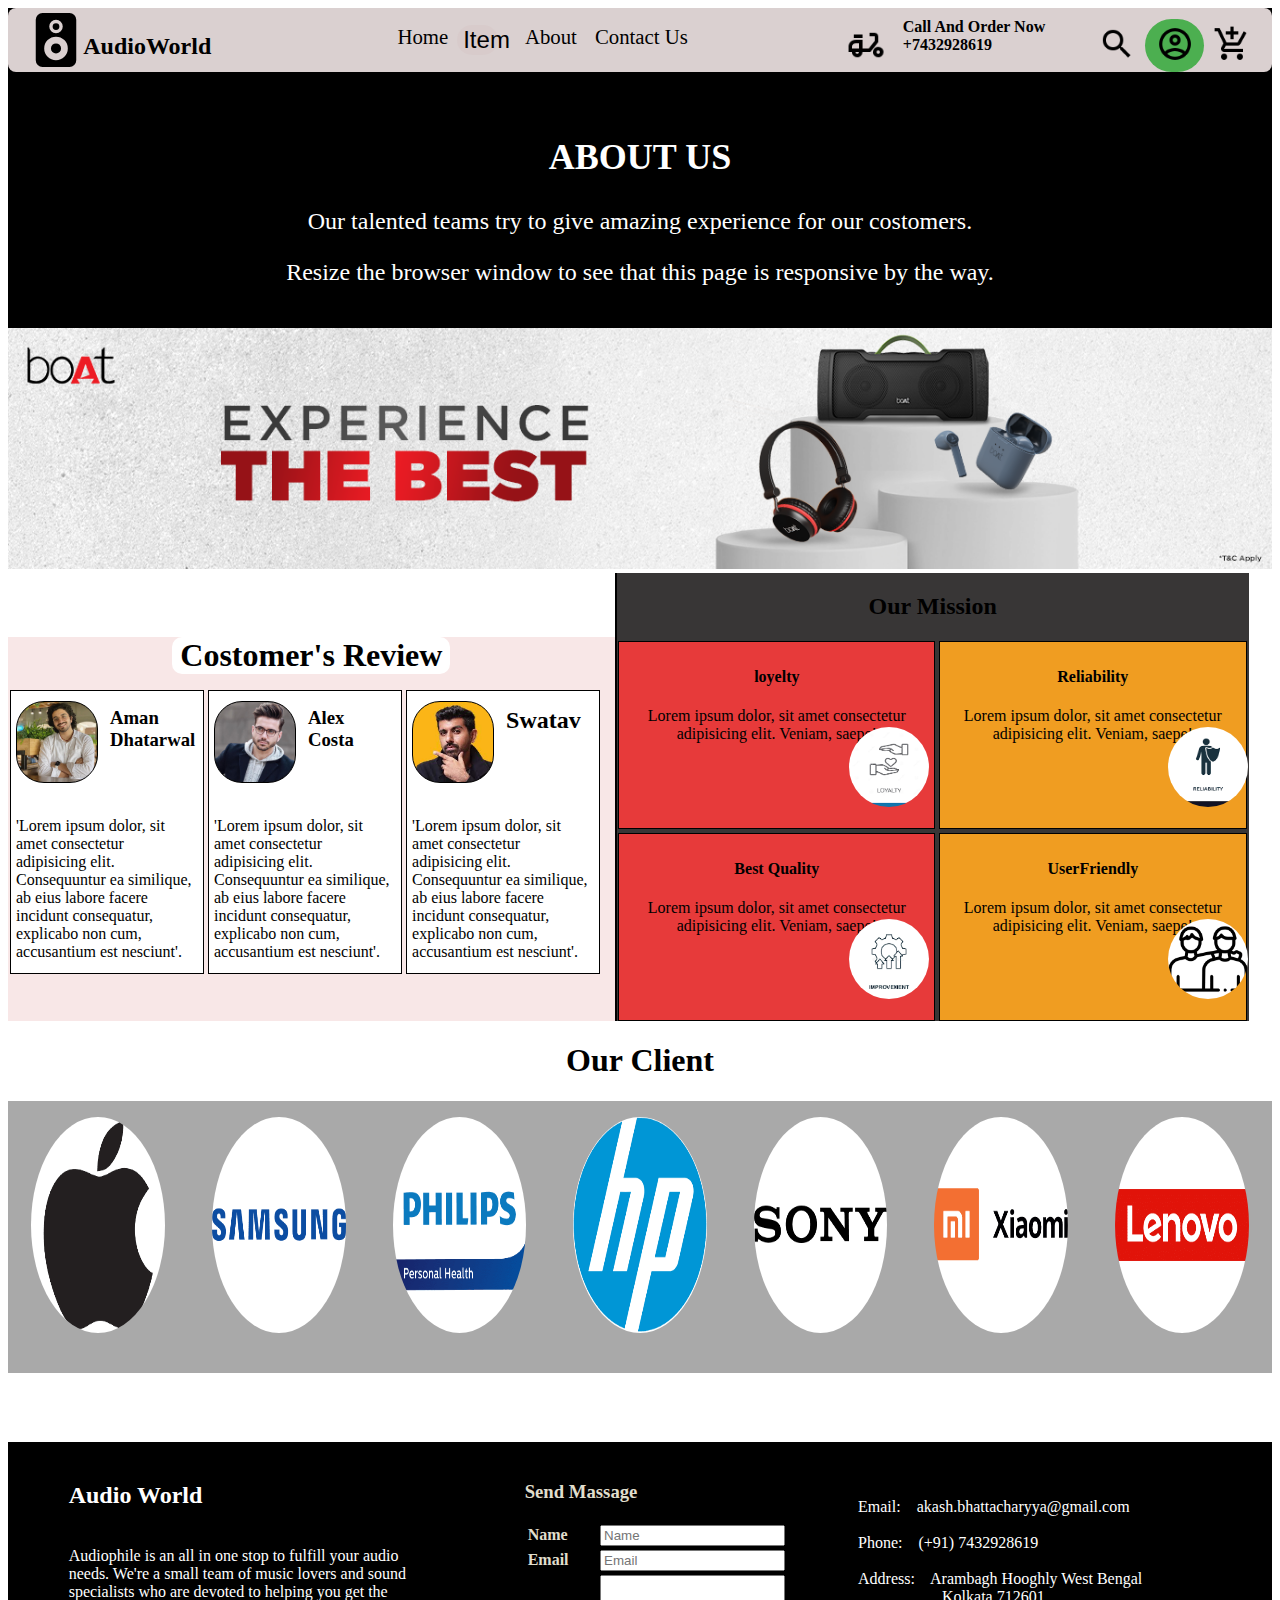
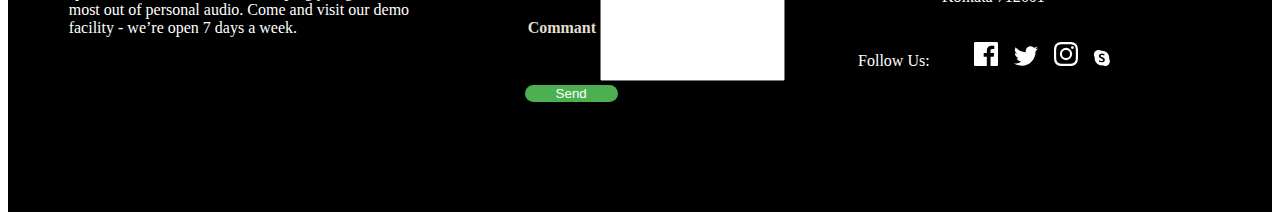
==== aboutus.html @ 90da9d2f "Add files via upload" ====
<!DOCTYPE html>
<html lang="en">

<head>
    <meta charset="UTF-8">
    <meta http-equiv="X-UA-Compatible" content="IE=edge">
    <meta name="viewport" content="width=device-width, initial-scale=1.0">
    <title>Document</title>
    <link rel="stylesheet" href="aboutus.css">
</head>

<body>

    <div class="wholenavarea">
        <div class="navber">
            <div id="nav-left" class="nav-box">
                <img src="image/speakerlogo.svg" alt="">
                <h2>AudioWorld</h2>
            </div>
            <div id="nav-mid" class="nav-box">
                <ul>
                    <li class="item"><a href="index.html">Home</a></li>
                    <!-- <li class="item"><a href="#">Item</a></li> -->
                    <div class="dropdown">
                        <button class="dropbtn-i">Item
                            <!-- <i class="fa fa-caret-down"></i> -->
                        </button>
                        <div class="dropdown-content">
                            <a href="headphone.html">Headphone</a>
                            <a href="speaker.html">Speaker</a>
                            <a href="earphone.html">Earphone</a>
                        </div>
                    </div>
                    <li class="item"><a href="#">About</a></li>
                    <li class="item"><a href="#ContactUs">Contact Us</a></li>

                </ul>
            </div>
            <div class="call">
                <img src="image/delivery.png">
                <div id="text"> <b> Call And Order Now <br> +7432928619 </b></div>
            </div>
            <div id="nav-right" class="nav-box">
                <a href="/"><img src="image/search.png"></a>





                <button onclick="document.getElementById('id01').style.display='block'" style="width:auto;"> <img
                        src="image/account.png"> </button>

                <div id="id01" class="modal">

                    <form class="modal-content animate" action="/action_page.php">
                        <div class="imgcontainer">
                            <span onclick="document.getElementById('id01').style.display='none'" class="close"
                                title="Close Modal">×</span>
                            <img src='image/avater.png' alt="Avatar" class="avatar">
                        </div>

                        <div class="container">
                            <label><b>Username</b></label>
                            <input type="text" placeholder="Enter Username" name="uname" required>

                            <label><b>Password</b></label>
                            <input type="password" placeholder="Enter Password" name="psw" required>

                            <button type="submit">Login</button>
                            <input type="checkbox" checked="checked"> Remember me
                        </div>

                        <div class="container" style="background-color:#f1f1f1">
                            <button type="button" onclick="document.getElementById('id01').style.display='none'"
                                class="cancelbtn">Cancel</button>
                            <span class="psw">Forgot <a href="#">password?</a></span>
                        </div>
                    </form>
                </div>

                <script>
                    var modal = document.getElementById('id01');
                    window.onclick = function (event) {
                        if (event.target == modal) {
                            modal.style.display = "none";
                        }
                    }
                </script>

                <i class="shopping-cart"> <img src="image/cart.png"> </i>


            </div>

        </div>
        <div class="heading">
            <h2>ABOUT US </h2>
            <p>Our talented teams try to give amazing experience for our costomers.</p>
            <p>Resize the browser window to see that this page is responsive by the way.</p>
        </div>
    </div>

    <div class="upper-sec">
        <img src="image/head-secpic.png" alt="">
    </div>

    <div class="upper-sec2">
        <div class="upper-left">
            <div id="section" class="item-rev">
                <h1>Costomer's Review </h1>
                <div class="review-box">
                    <div id="c1" class="r-box">
                        <div class="review-ber">
                            <div class="review-ber-img1">
                                <h3>Aman Dhatarwal</h3>
                            </div>

                        </div>
                        <p>'Lorem ipsum dolor, sit amet consectetur adipisicing elit. Consequuntur ea similique, ab eius
                            labore facere incidunt consequatur, explicabo non cum, accusantium est nesciunt'.</p>
                    </div>


                    <div id="c2" class="r-box">
                        <div class="review-ber">
                            <div class="review-ber-img2">
                                <h3>Alex Costa</h3>
                            </div>

                        </div>
                        <p>'Lorem ipsum dolor, sit amet consectetur adipisicing elit. Consequuntur ea similique, ab eius
                            labore facere incidunt consequatur, explicabo non cum, accusantium est nesciunt'.</p>
                    </div>


                    <div id="c3" class="r-box">
                        <div class="review-ber">
                            <div class="review-ber-img3">
                                <h2>Swatav</h2>
                            </div>

                        </div>
                        <p>'Lorem ipsum dolor, sit amet consectetur adipisicing elit. Consequuntur ea similique, ab eius
                            labore facere incidunt consequatur, explicabo non cum, accusantium est nesciunt'.</p>
                    </div>

                </div>



            </div>
        </div>
        <div class="upper-right">
            <h2>Our Mission</h2>
            <div class="mission-row1">
                <div class="m-r-b1">
                    <h4>loyelty</h4>
                    <p>Lorem ipsum dolor, sit amet consectetur adipisicing elit. Veniam, saepe!</p>
                    <img src="image/loyelty.png" alt="">
                </div>
                <div class="m-r-b2">
                    <h4>Reliability</h4>
                    <p>Lorem ipsum dolor, sit amet consectetur adipisicing elit. Veniam, saepe!</p>
                    <img src="image/reliability.png" alt="">
                </div>
            </div>

            <div class="mission-row2">
                <div class="m-r-b1">
                    <h4>Best Quality</h4>
                    <p>Lorem ipsum dolor, sit amet consectetur adipisicing elit. Veniam, saepe!</p>
                    <img src="image/improvement.png" alt="">
                </div>

                <div class="m-r-b2">
                    <h4>UserFriendly</h4>
                    <p>Lorem ipsum dolor, sit amet consectetur adipisicing elit. Veniam, saepe!</p>
                    <img src="image/userfriendly.png" alt="">
                </div>
            </div>
        </div>

    </div>

    <div class="client-sec">
        <h1>Our Client</h1>
        <div class="client-box">
            <div class="c-box1"> <img src="image/client1.png" alt=""></div>
            <div class="c-box1"> <img src="image/client2.png" alt=""></div>
            <div class="c-box1"> <img src="image/client3.png" alt=""></div>
            <div class="c-box1"><img src="image/client4.png" alt=""></div>
            <div class="c-box1"> <img src="image/client5.png" alt=""></div>
            <div class="c-box1"><img src="image/client6.png" alt=""></div>
            <div class="c-box1"><img src="image/client7.png" alt=""></div>



        </div>
    </div>

    <section id="ContactUs">
        <div class="footer">
            <div class="fo-box1">
                <h2> Audio World</h2><br>
                Audiophile is an all in one stop to fulfill your audio needs. We're a small team of music lovers and
                sound
                specialists who are devoted to helping you get the most out of personal audio. Come and visit our demo
                facility - we’re open 7 days a week.
            </div>

            <div class="fo-box2">
                <div class="comment-sec">
                    <h3> Send Massage</h3>
                    <table>
                        <tr>
                            <td><b>Name</b></td>
                            <td> <input type="text" placeholder="Name" name="Name" id=" Name" required> </td>
                        </tr>
                        <tr>
                            <td><b>Email</b></td>
                            <td> <input type="text" placeholder="Email" name="Name" id="Email" required> </td>
                        </tr>
                        <tr>
                            <td><b>Commant</b></td>
                            <td>
                </div><input type="text" placeholder="" name="Name" id="commant" required style="height:100px"> </td>
                </tr>
                </table>
                <button type="submit" class="send">Send</button>
            </div>
        </div>

        <div class="fo-box3">
            <br><br>
            Email: &nbsp;&nbsp; akash.bhattacharyya@gmail.com<br><br>
            Phone: &nbsp;&nbsp; (+91) 7432928619 <br><br>
            Address: &nbsp;&nbsp; Arambagh Hooghly West
            Bengal<br>&nbsp;&nbsp;&nbsp;&nbsp;&nbsp;&nbsp;&nbsp;&nbsp;&nbsp;&nbsp;&nbsp;&nbsp;&nbsp;&nbsp;&nbsp;&nbsp;&nbsp;&nbsp;&nbsp;&nbsp;&nbsp;Kolkata
            712601<br><br><br> Follow Us: &nbsp;&nbsp;&nbsp;&nbsp;&nbsp;&nbsp;&nbsp;&nbsp;&nbsp;
            <svg width="24" height="24" xmlns="http://www.w3.org/2000/svg">
                <path
                    d="M22.675 0H1.325C.593 0 0 .593 0 1.325v21.351C0 23.407.593 24 1.325 24H12.82v-9.294H9.692v-3.622h3.128V8.413c0-3.1 1.893-4.788 4.659-4.788 1.325 0 2.463.099 2.795.143v3.24l-1.918.001c-1.504 0-1.795.715-1.795 1.763v2.313h3.587l-.467 3.622h-3.12V24h6.116c.73 0 1.323-.593 1.323-1.325V1.325C24 .593 23.407 0 22.675 0z"
                    fill="#FFF" fill-rule="nonzero" />
            </svg> &nbsp;&nbsp;
            <svg width="24" height="20" xmlns="http://www.w3.org/2000/svg">
                <path
                    d="M24 2.557a9.83 9.83 0 01-2.828.775A4.932 4.932 0 0023.337.608a9.864 9.864 0 01-3.127 1.195A4.916 4.916 0 0016.616.248c-3.179 0-5.515 2.966-4.797 6.045A13.978 13.978 0 011.671 1.149a4.93 4.93 0 001.523 6.574 4.903 4.903 0 01-2.229-.616c-.054 2.281 1.581 4.415 3.949 4.89a4.935 4.935 0 01-2.224.084 4.928 4.928 0 004.6 3.419A9.9 9.9 0 010 17.54a13.94 13.94 0 007.548 2.212c9.142 0 14.307-7.721 13.995-14.646A10.025 10.025 0 0024 2.557z"
                    fill="#FFF" fill-rule="nonzero" />
            </svg> &nbsp;&nbsp;
            <svg width="24" height="24" xmlns="http://www.w3.org/2000/svg">
                <path
                    d="M12 2.163c3.204 0 3.584.012 4.85.07 3.252.148 4.771 1.691 4.919 4.919.058 1.265.069 1.645.069 4.849 0 3.205-.012 3.584-.069 4.849-.149 3.225-1.664 4.771-4.919 4.919-1.266.058-1.644.07-4.85.07-3.204 0-3.584-.012-4.849-.07-3.26-.149-4.771-1.699-4.919-4.92-.058-1.265-.07-1.644-.07-4.849 0-3.204.013-3.583.07-4.849.149-3.227 1.664-4.771 4.919-4.919 1.266-.057 1.645-.069 4.849-.069zM12 0C8.741 0 8.333.014 7.053.072 2.695.272.273 2.69.073 7.052.014 8.333 0 8.741 0 12c0 3.259.014 3.668.072 4.948.2 4.358 2.618 6.78 6.98 6.98C8.333 23.986 8.741 24 12 24c3.259 0 3.668-.014 4.948-.072 4.354-.2 6.782-2.618 6.979-6.98.059-1.28.073-1.689.073-4.948 0-3.259-.014-3.667-.072-4.947-.196-4.354-2.617-6.78-6.979-6.98C15.668.014 15.259 0 12 0zm0 5.838a6.162 6.162 0 100 12.324 6.162 6.162 0 000-12.324zM12 16a4 4 0 110-8 4 4 0 010 8zm6.406-11.845a1.44 1.44 0 100 2.881 1.44 1.44 0 000-2.881z"
                    fill="#FFF" fill-rule="nonzero" />
            </svg> &nbsp;&nbsp;
            <svg xmlns="http://www.w3.org/2000/svg" width="16" height="16" fill="currentColor" class="bi bi-skype"
                viewBox="0 0 16 16">
                <path
                    d="M4.671 0c.88 0 1.733.247 2.468.702a7.423 7.423 0 0 1 6.02 2.118 7.372 7.372 0 0 1 2.167 5.215c0 .344-.024.687-.072 1.026a4.662 4.662 0 0 1 .6 2.281 4.645 4.645 0 0 1-1.37 3.294A4.673 4.673 0 0 1 11.18 16c-.84 0-1.658-.226-2.37-.644a7.423 7.423 0 0 1-6.114-2.107A7.374 7.374 0 0 1 .529 8.035c0-.363.026-.724.08-1.081a4.644 4.644 0 0 1 .76-5.59A4.68 4.68 0 0 1 4.67 0zm.447 7.01c.18.309.43.572.729.769a7.07 7.07 0 0 0 1.257.653c.492.205.873.38 1.145.523.229.112.437.264.615.448.135.142.21.331.21.528a.872.872 0 0 1-.335.723c-.291.196-.64.289-.99.264a2.618 2.618 0 0 1-1.048-.206 11.44 11.44 0 0 1-.532-.253 1.284 1.284 0 0 0-.587-.15.717.717 0 0 0-.501.176.63.63 0 0 0-.195.491.796.796 0 0 0 .148.482 1.2 1.2 0 0 0 .456.354 5.113 5.113 0 0 0 2.212.419 4.554 4.554 0 0 0 1.624-.265 2.296 2.296 0 0 0 1.08-.801c.267-.39.402-.855.386-1.327a2.09 2.09 0 0 0-.279-1.101 2.53 2.53 0 0 0-.772-.792A7.198 7.198 0 0 0 8.486 7.3a1.05 1.05 0 0 0-.145-.058 18.182 18.182 0 0 1-1.013-.447 1.827 1.827 0 0 1-.54-.387.727.727 0 0 1-.2-.508.805.805 0 0 1 .385-.723 1.76 1.76 0 0 1 .968-.247c.26-.003.52.03.772.096.274.079.542.177.802.293.105.049.22.075.336.076a.6.6 0 0 0 .453-.19.69.69 0 0 0 .18-.496.717.717 0 0 0-.17-.476 1.374 1.374 0 0 0-.556-.354 3.69 3.69 0 0 0-.708-.183 5.963 5.963 0 0 0-1.022-.078 4.53 4.53 0 0 0-1.536.258 2.71 2.71 0 0 0-1.174.784 1.91 1.91 0 0 0-.45 1.287c-.01.37.076.736.25 1.063z" />
            </svg>
        </div>
        </div>
    </section>


</body>

</html>
---- aboutus.css ----
.wholenavarea{
    width: 100%;
    height: 20rem;
    background-color: black;
}
.heading{
    font-size: 1.5rem;
    color: white;
    text-align: center;
    margin-top: 4rem;
}

.navber{
    display: flex;
    border-radius: 8px;
    height: 4rem;
    background-color: rgb(218, 208, 208);
 
}
.navber ul{
    display: flex;
    list-style: none;
}
.navber li a{
    text-decoration: none;
    font-size: 1.3rem;
     margin: 1rem; 
     padding: 8px;
     
    
}
.dropbtn{
    margin: 1rem 0rem;

}
.dropbtn-i{
    color: black;
    font-size: 1.5rem;
    background-color: rgb(216, 203, 203);
}

#nav-left{
    display: flex;
   padding: 0.3em;
   margin-left: 1rem;
}
#nav-mid{
    margin: auto;
}
#nav-mid a{
    margin: 1px;
    text-decoration: none;
    color: black;
    padding: -2px 4px 0px 2px;
    
}
#nav-mid a:hover{
    color: white;
    background-color: black;
    border-radius: 7px;
}
.call{
    display: flex;
    width: 216px;
    margin-top: 0.6rem;
    margin-right: 3rem;
}
#text b{
    color: black;
}

.call img{
    height: 42px;
    width: 42px;
    margin: auto ;
}
#nav-right{
    margin-top: 0.7rem;
    margin-right: 1rem;
}
#nav-right img{
    padding: 0.3rem;
    height: 38px;
    width: 38px;
}
/* #shopping-cart{
    margin-left: 2px;
    height: 10px;
    width: 10px;
}

#shopping-cart img{
    padding: 0.3rem;
    height: 38px;
    width: 38px;

} */



/* The dropdown container */
.dropdown {
    float: left;
    overflow: hidden;
  }
  
  /* Dropdown button */
  .dropdown .dropbtn {
    text-decoration: none;
    font-size: 1.3rem;
    margin: 1rem;
    padding: 0rem;
    border: none;
    outline: none;
    background-color: inherit;
    margin: 0; /* Important for vertical align on mobile phones */
  }
  
  
  /* Dropdown content (hidden by default) */
  .dropdown-content {
    display: none;
    position: absolute;
    background-color: #f9f9f9;
    min-width: 160px;
    box-shadow: 0px 8px 16px 0px rgba(0,0,0,0.2);
    z-index: 1;
  }
  
  /* Links inside the dropdown */
  .dropdown-content a {
    float: none;
    color: black;
    padding: 12px 16px;
    text-decoration: none;
    display: block;
    text-align: left;
  }
   /* Show the dropdown menu on hover */
   .dropdown:hover .dropdown-content {
    display: block;
  }

  /********** LOGIN dIALOG BOX **********/

/*assign full width inputs*/
.container input[type=text],
input[type=password] {
    width: 100%;
    padding: 12px 20px;
    margin: 8px 0;
    display: inline-block;
    border: 1px solid #ccc;
    box-sizing: border-box;
}

/*set a style for the buttons*/
button {
    background-color: #4CAF50;
    color: white;
     /* padding: 14px 20px;   */
     /* margin: 8px 0; */
    border: none;
    border-radius: 30px;
    cursor: pointer;
    width: 70%;
}

.btn button{
    padding: 10px 14px;
}

/* set a hover effect for the button*/
button:hover {
    opacity: 0.8;
}

/*set extra style for the cancel button*/
.cancelbtn {
    width: auto;
    padding: 10px 18px;
    background-color: #f44336;
}

/*centre the display image inside the container*/
.imgcontainer {
    text-align: center;
    margin: 24px 0 12px 0;
    position: relative;
}

/*set image properties*/
img.avatar {
    width: 60%;
    border-radius: 35%;
}

/*set padding to the container*/
.container {
    padding: 16px;
}

/*set the forgot password text*/
span.psw {
    float: right;
    padding-top: 16px;
}

/*set the Modal background*/
.modal {
    display: none;
    position: fixed;
    z-index: 1;
    left: 0;
    top: 0;
    width: 100%;
    height: 100%;
    overflow: auto;
    background-color: rgb(0, 0, 0);
    background-color: rgba(0, 0, 0, 0.4);
    padding-top: 60px;
}

/*style the model content box*/
.modal-content {
    background-color: #fefefe;
    margin: 5% auto 15% auto;
    border: 1px solid #888;
    width: 80%;
}

/*style the close button*/
.close {
    position: absolute;
    right: 25px;
    top: 0;
    color: #000;
    font-size: 35px;
    font-weight: bold;
}

.close:hover,
.close:focus {
    color: red;
    cursor: pointer;
}

/* add zoom animation*/
.animate {
    -webkit-animation: animatezoom 0.6s;
    animation: animatezoom 0.6s
}

@-webkit-keyframes animatezoom {
    from {
        -webkit-transform: scale(0)
    }
    to {
        -webkit-transform: scale(1)
    }
}

@keyframes animatezoom {
    from {
        transform: scale(0)
    }
    to {
        transform: scale(1)
    }
}

@media screen and (max-width: 300px) {
    span.psw {
        display: block;
        float: none;
    }
    .cancelbtn {
        width: 100%;
    }
}

.upper-sec img{
    width: 100%;

}



.upper-sec2{
    display: flex;
    height: 28rem;
    text-align: center;
}

.upper-left{
    width: 48%;
    height: 25rem;
}


#section{
    /* grid-area: section; */
    margin-top: 4rem;
    height: 24rem;
    text-align: center;
    background-color: rgb(248, 231, 231);
    
}
.review-box{
    margin-top: 0rem;
}
.review-ber{
    height: 100px;
    width: 100%;
}
.review-ber-img1{
    height: 80px;
    width: 80px;
    border: 1px solid black;
    background: url('image/aman.jpg') no-repeat center center/cover;
    border-radius: 28px;
    
}
.review-ber-img2{
    height: 80px;
    width: 80px;
    border: 1px solid black;
    background: url('image/Alex-Costa.jpg') no-repeat center center/cover;
    border-radius: 28px;
}
.review-ber-img3{
    height: 80px;
    width: 80px;
    border: 1px solid black;
    background: url('image/swatab.jpg') no-repeat center center/cover;
    border-radius: 28px;
}
.review-ber-img1 h3{
    margin-left: 93px;
    margin-top: 5px;
}
.review-ber-img2 h3{
    margin-left: 93px;
    margin-top: 5px;
}
.review-ber-img3 h2{
    margin-left: 93px;
    margin-top: 5px;
}
 #section h1{
    color: black;
    border-radius: 10px;
    margin: 11px auto;
    text-align: center;
    width: 278px;
    background-color: white;
    
 }  

#section .r-box{
height: 262px;
margin: 5px 2px;
padding: 10px 5px;
border: 1px solid black;
background-color: white;
text-align: left;


}

#c1{
float: left;
width: 30%;

}
#c2{
    float: left;
width: 30%;
}
#c3{
    float: left;
width: 30%;
}



.upper-right{
    width: 50%;
    height: 28rem;
    border-left: 2px solid black;
    background-color: rgb(56, 54, 54);
}
.mission-row1{
    display: flex;
    height: 12rem;
    width: 100%;
    
}
.mission-row2{
    display: flex;
    height: 12rem;
    width: 100%;
}
.m-r-b1{
    padding: 0.3rem;
    margin: 0.1rem;
    height: 11rem;
    width: 50%;
    border: 1px solid black;
    background-color: rgb(231, 58, 58);
}
.m-r-b1 img{
    height: 5rem;
    width: 5rem;
    border-radius: 50%;
    margin-left: 14rem;
    margin-top: -2rem;
    
}
.m-r-b2{
    padding: 0.3rem;
    margin: 0.1rem;
    height: 11rem;
    width: 47%;
    border: 1px solid black;
    background-color: rgb(240, 157, 33);
}
.m-r-b2 img{
    height: 5rem;
    width: 5rem;
    border-radius: 50%;
    margin-left: 14rem;
    margin-top: -2rem;
    
}






.client-sec{
    width: 100%;
    height: 25rem;
    text-align: center;
    
}
.client-box{
    display: flex;
    background-color: darkgrey;
}
.c-box1{
    height: 15rem;
    width: 15rem;
    margin: 1rem;
    
}
.c-box1 img{
  height: 90%;
  width: 90%;
  border-radius: 50%;
}



.footer{
    display: flex;
    background-color: black;
    color: white;
    justify-content: space-evenly;
     height: 370px;
 
}


.fo-box1{
    
    margin: 14px 6px;
        padding: 6px 6px;
        height: 220px;
        width: 27%;
}
.fo-box2{
   
    margin: 14px 6px;
        padding: 6px 6px;
        height: 257px;
        width: 23%;
}
.comment-sec{
    height: 100px;
    width: 133px;
    padding-left: 42px;
    /* margin: auto;  */
     /* padding-left: 460px;
    padding-top: 19px;
     */
}
.comment-sec h3,b{
    color: #e0decd;
}

.fo-box3{
    
    margin: 14px 6px;
        padding: 6px 18px;
        height: 280px;
        width: 27%;
        
}

#ContactUs{
    background-color: black;
}
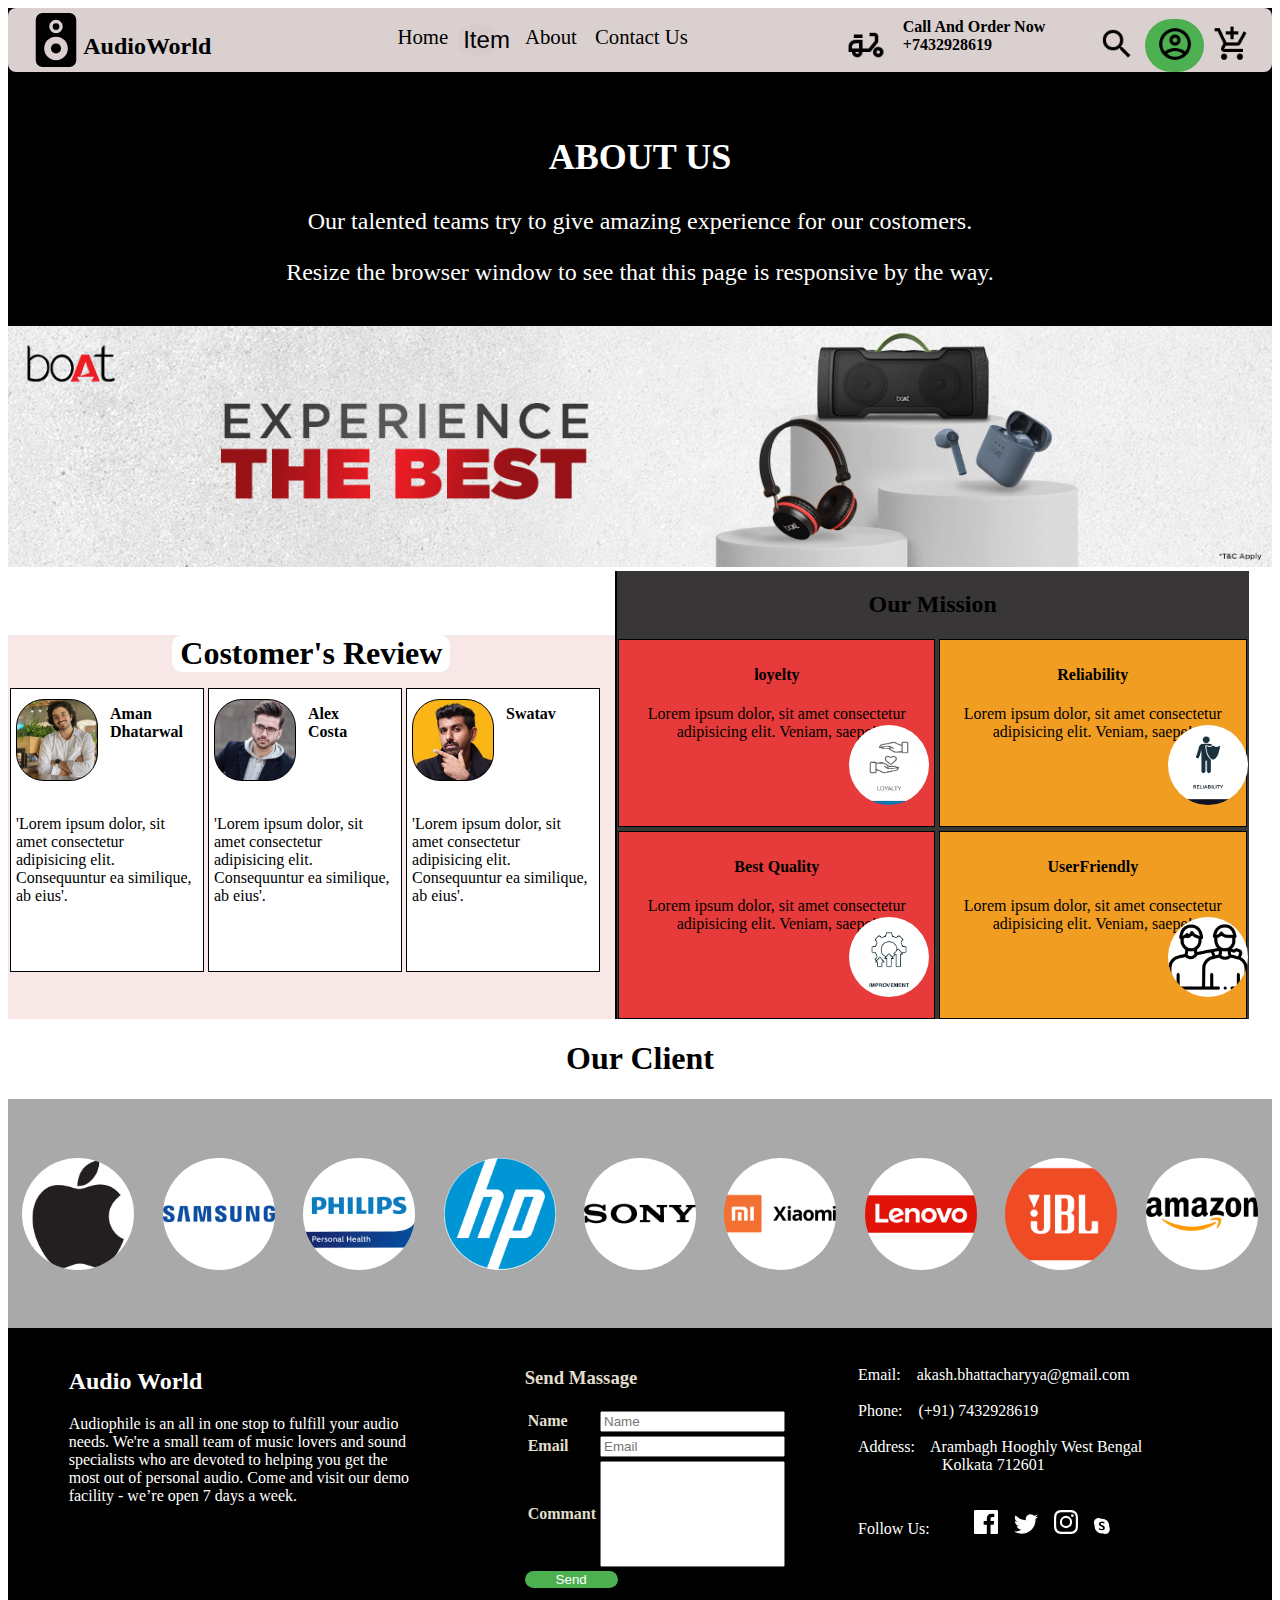
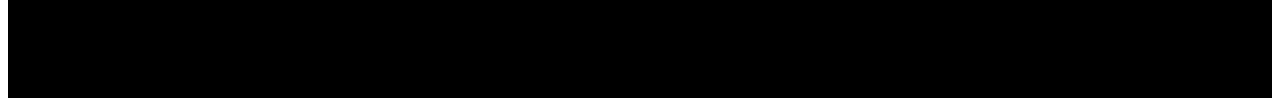
==== commit 3fb3a707: "Add files via upload" ====
--- a/aboutus.html
+++ b/aboutus.html
@@ -112,36 +112,33 @@
                     <div id="c1" class="r-box">
                         <div class="review-ber">
                             <div class="review-ber-img1">
-                                <h3>Aman Dhatarwal</h3>
+                                <h4>Aman Dhatarwal</h4>
                             </div>
 
                         </div>
-                        <p>'Lorem ipsum dolor, sit amet consectetur adipisicing elit. Consequuntur ea similique, ab eius
-                            labore facere incidunt consequatur, explicabo non cum, accusantium est nesciunt'.</p>
+                        <p>'Lorem ipsum dolor, sit amet consectetur adipisicing elit. Consequuntur ea similique, ab eius'.</p>
                     </div>
 
 
                     <div id="c2" class="r-box">
                         <div class="review-ber">
                             <div class="review-ber-img2">
-                                <h3>Alex Costa</h3>
+                                <h4>Alex Costa</h4>
                             </div>
 
                         </div>
-                        <p>'Lorem ipsum dolor, sit amet consectetur adipisicing elit. Consequuntur ea similique, ab eius
-                            labore facere incidunt consequatur, explicabo non cum, accusantium est nesciunt'.</p>
+                        <p>'Lorem ipsum dolor, sit amet consectetur adipisicing elit. Consequuntur ea similique, ab eius'.</p>
                     </div>
 
 
                     <div id="c3" class="r-box">
                         <div class="review-ber">
                             <div class="review-ber-img3">
-                                <h2>Swatav</h2>
+                                <h4>Swatav</h4>
                             </div>
 
                         </div>
-                        <p>'Lorem ipsum dolor, sit amet consectetur adipisicing elit. Consequuntur ea similique, ab eius
-                            labore facere incidunt consequatur, explicabo non cum, accusantium est nesciunt'.</p>
+                        <p>'Lorem ipsum dolor, sit amet consectetur adipisicing elit. Consequuntur ea similique, ab eius'.</p>
                     </div>
 
                 </div>
@@ -192,6 +189,8 @@
             <div class="c-box1"> <img src="image/client5.png" alt=""></div>
             <div class="c-box1"><img src="image/client6.png" alt=""></div>
             <div class="c-box1"><img src="image/client7.png" alt=""></div>
+            <div class="c-box1"><img src="image/client8.png" alt=""></div>
+            <div class="c-box1"><img src="image/client9.png" alt=""></div>
 
 
 
@@ -201,13 +200,12 @@
     <section id="ContactUs">
         <div class="footer">
             <div class="fo-box1">
-                <h2> Audio World</h2><br>
-                Audiophile is an all in one stop to fulfill your audio needs. We're a small team of music lovers and
-                sound
+                <h2> Audio World</h2>
+                Audiophile is an all in one stop to fulfill your audio needs. We're a small team of music lovers and sound
                 specialists who are devoted to helping you get the most out of personal audio. Come and visit our demo
                 facility - we’re open 7 days a week.
             </div>
-
+    
             <div class="fo-box2">
                 <div class="comment-sec">
                     <h3> Send Massage</h3>
@@ -229,9 +227,9 @@
                 <button type="submit" class="send">Send</button>
             </div>
         </div>
-
+    
         <div class="fo-box3">
-            <br><br>
+            <br>
             Email: &nbsp;&nbsp; akash.bhattacharyya@gmail.com<br><br>
             Phone: &nbsp;&nbsp; (+91) 7432928619 <br><br>
             Address: &nbsp;&nbsp; Arambagh Hooghly West
--- a/aboutus.css
+++ b/aboutus.css
@@ -1,13 +1,15 @@
 .wholenavarea{
     width: 100%;
-    height: 20rem;
+    height: 80%;
     background-color: black;
 }
+
 .heading{
     font-size: 1.5rem;
     color: white;
     text-align: center;
     margin-top: 4rem;
+    padding-bottom: 1rem;
 }
 
 .navber{
@@ -279,11 +281,27 @@
     }
 }
 
+@media screen and (max-width: 400px){
+    
+    .heading{
+        padding-bottom: 1rem;
+        font-size: 0.7rem;
+        color: white;
+        text-align: center;
+        
+    }
+
+
+
+}
+
+
+
 .upper-sec img{
     width: 100%;
 
-}
-
+
+}
 
 
 .upper-sec2{
@@ -335,15 +353,15 @@
     background: url('image/swatab.jpg') no-repeat center center/cover;
     border-radius: 28px;
 }
-.review-ber-img1 h3{
+.review-ber-img1 h4{
     margin-left: 93px;
     margin-top: 5px;
 }
-.review-ber-img2 h3{
+.review-ber-img2 h4{
     margin-left: 93px;
     margin-top: 5px;
 }
-.review-ber-img3 h2{
+.review-ber-img3 h4{
     margin-left: 93px;
     margin-top: 5px;
 }
@@ -434,34 +452,230 @@
     
 }
 
-
+@media screen and (max-width: 400px){
+
+    .upper-sec2{
+        display: flex;
+        flex-direction: column;
+        height: 60rem;
+        width: 100%;
+        text-align: center;
+        margin-top: -10rem;
+    }
+    
+    .upper-left{
+        margin: auto;
+        width: 100%;
+        height: 30%;
+       
+    }
+    
+    
+    #section{
+        /* grid-area: section; */
+        
+        margin-top: 4rem;
+        height: 59%;
+        width: 100%;
+        text-align: center;
+        background-color: rgb(248, 231, 231);
+        
+    }
+    .review-box{
+        display: flex;
+        margin-top: 0rem;
+    }
+    .review-ber{
+        
+        height: 100px;
+        width: 100%;
+    }
+    .review-ber-img1{
+        height: 80px;
+        width: 80px;
+        border: 1px solid black;
+        background: url('image/aman.jpg') no-repeat center center/cover;
+        border-radius: 28px;
+        
+    }
+    .review-ber-img2{
+        height: 80px;
+        width: 80px;
+        border: 1px solid black;
+        background: url('image/Alex-Costa.jpg') no-repeat center center/cover;
+        border-radius: 28px;
+    }
+    .review-ber-img3{
+        height: 80px;
+        width: 80px;
+        border: 1px solid black;
+        background: url('image/swatab.jpg') no-repeat center center/cover;
+        border-radius: 28px;
+    }
+    .review-ber-img1 h4{
+        margin-left: 0rem;
+        margin-top: 5rem;
+        text-align: left;
+    }
+    .review-ber-img2 h4{
+        margin-left: 0rem;
+        margin-top: 5rem;
+        text-align: left;
+    }
+    .review-ber-img3 h4{
+        margin-left: 0rem;
+        margin-top: 5rem;
+        text-align: left;
+    }
+     #section h1{
+        color: black;
+        border-radius: 10px;
+        margin: 11px auto;
+        text-align: center;
+        width: 278px;
+        background-color: white;
+        
+     }  
+    
+    #section .r-box{
+    height: 262px;
+    margin: 5px 2px;
+    padding: 10px 5px;
+    border: 1px solid black;
+    background-color: white;
+    text-align: left;
+    
+    
+    }
+    
+    #c1{
+    float: left;
+    width: 30%;
+    
+    }
+    #c2{
+        float: left;
+    width: 30%;
+    }
+    #c3{
+        float: left;
+    width: 30%;
+    }
+    
+    
+    
+    .upper-right{
+        width: 95%;
+        height: 28rem;
+        border-left: 2px solid black;
+        background-color: rgb(56, 54, 54);
+    }
+    .mission-row1{
+        display: flex;
+        height: 12rem;
+        width: 100%;
+        
+    }
+    .mission-row2{
+        display: flex;
+        height: 12rem;
+        width: 100%;
+    }
+    .m-r-b1{
+        padding: 0.3rem;
+        margin: 0.1rem;
+        height: 11rem;
+        width: 50%;
+        border: 1px solid black;
+        background-color: rgb(231, 58, 58);
+    }
+    .m-r-b1 img{
+        height: 4rem;
+        width: 4rem;
+        border-radius: 50%;
+        margin-left: 6rem;
+        margin-top: -2rem;
+        
+    }
+    .m-r-b2{
+        padding: 0.3rem;
+        margin: 0.1rem;
+        height: 11rem;
+        width: 47%;
+        border: 1px solid black;
+        background-color: rgb(240, 157, 33);
+    }
+    .m-r-b2 img{
+        height: 4rem;
+        width: 4rem;
+        border-radius: 50%;
+        margin-left: 6rem;
+        margin-top: -2rem;
+        
+    }
+
+
+
+}
 
 
 
 
 .client-sec{
     width: 100%;
-    height: 25rem;
+    height: 18rem;
     text-align: center;
     
 }
 .client-box{
-    display: flex;
+    width: 100%;
+    height: 80%;
+    display: grid;
+    grid-template-columns: repeat(9, auto);
     background-color: darkgrey;
+    
+    
 }
 .c-box1{
-    height: 15rem;
-    width: 15rem;
-    margin: 1rem;
+    height: 7rem;
+    width: 7rem;
+    margin: auto;
     
 }
 .c-box1 img{
-  height: 90%;
-  width: 90%;
+  height: 100%;
+  width: 100%;
   border-radius: 50%;
 }
 
-
+@media screen and (max-width: 400px){
+    .client-sec{
+        width: 100%;
+        height: 28rem;
+        text-align: center;
+        
+    }
+    .client-box{
+        width: 100%;
+        height: 85%;
+        display: grid;
+        grid-template-columns: repeat(3, auto);
+        background-color: darkgrey;
+        
+    }
+    .c-box1{
+        height: 6rem;
+        width: 6rem;
+        margin: auto;
+        
+    }
+    .c-box1 img{
+      height: 100%;
+      width: 100%;
+      border-radius: 50%;
+    }
+
+}
 
 .footer{
     display: flex;
@@ -499,6 +713,11 @@
 .comment-sec h3,b{
     color: #e0decd;
 }
+@media screen and (max-width: 400px){
+
+
+}
+
 
 .fo-box3{
     
@@ -512,3 +731,62 @@
 #ContactUs{
     background-color: black;
 }
+
+
+
+@media screen and (max-width: 400px){
+
+    .footer{
+        display: flex;
+        flex-direction: column;
+        background-color: black;
+        color: white;
+        justify-content: space-evenly;
+         height: 100%;
+         width: 100%;
+     
+    }
+    
+    
+    .fo-box1{
+            text-align: center;
+            margin: auto;
+            padding: 6px 6px;
+            height: 220px;
+            width: 88%;
+          
+    }
+    .fo-box2{
+            text-align: center;
+            margin: auto;
+            height: 257px;
+            width: 80%;
+            padding-right: 4rem;
+            margin-top: -2rem;
+    }
+    
+    
+    .comment-sec{
+        height: 100px;
+        width: 133px;
+        padding-left: 42px;
+        /* margin: auto;  */
+         /* padding-left: 460px;
+        padding-top: 19px;
+         */
+    }
+    .comment-sec h3,b{
+        color: #e0decd;
+    }
+    .fo-box3{
+        
+            margin: auto;
+            padding: 6px 18px;
+            height: 280px;
+            width: 90%;
+            text-align: center;
+            
+    }
+    
+}
+
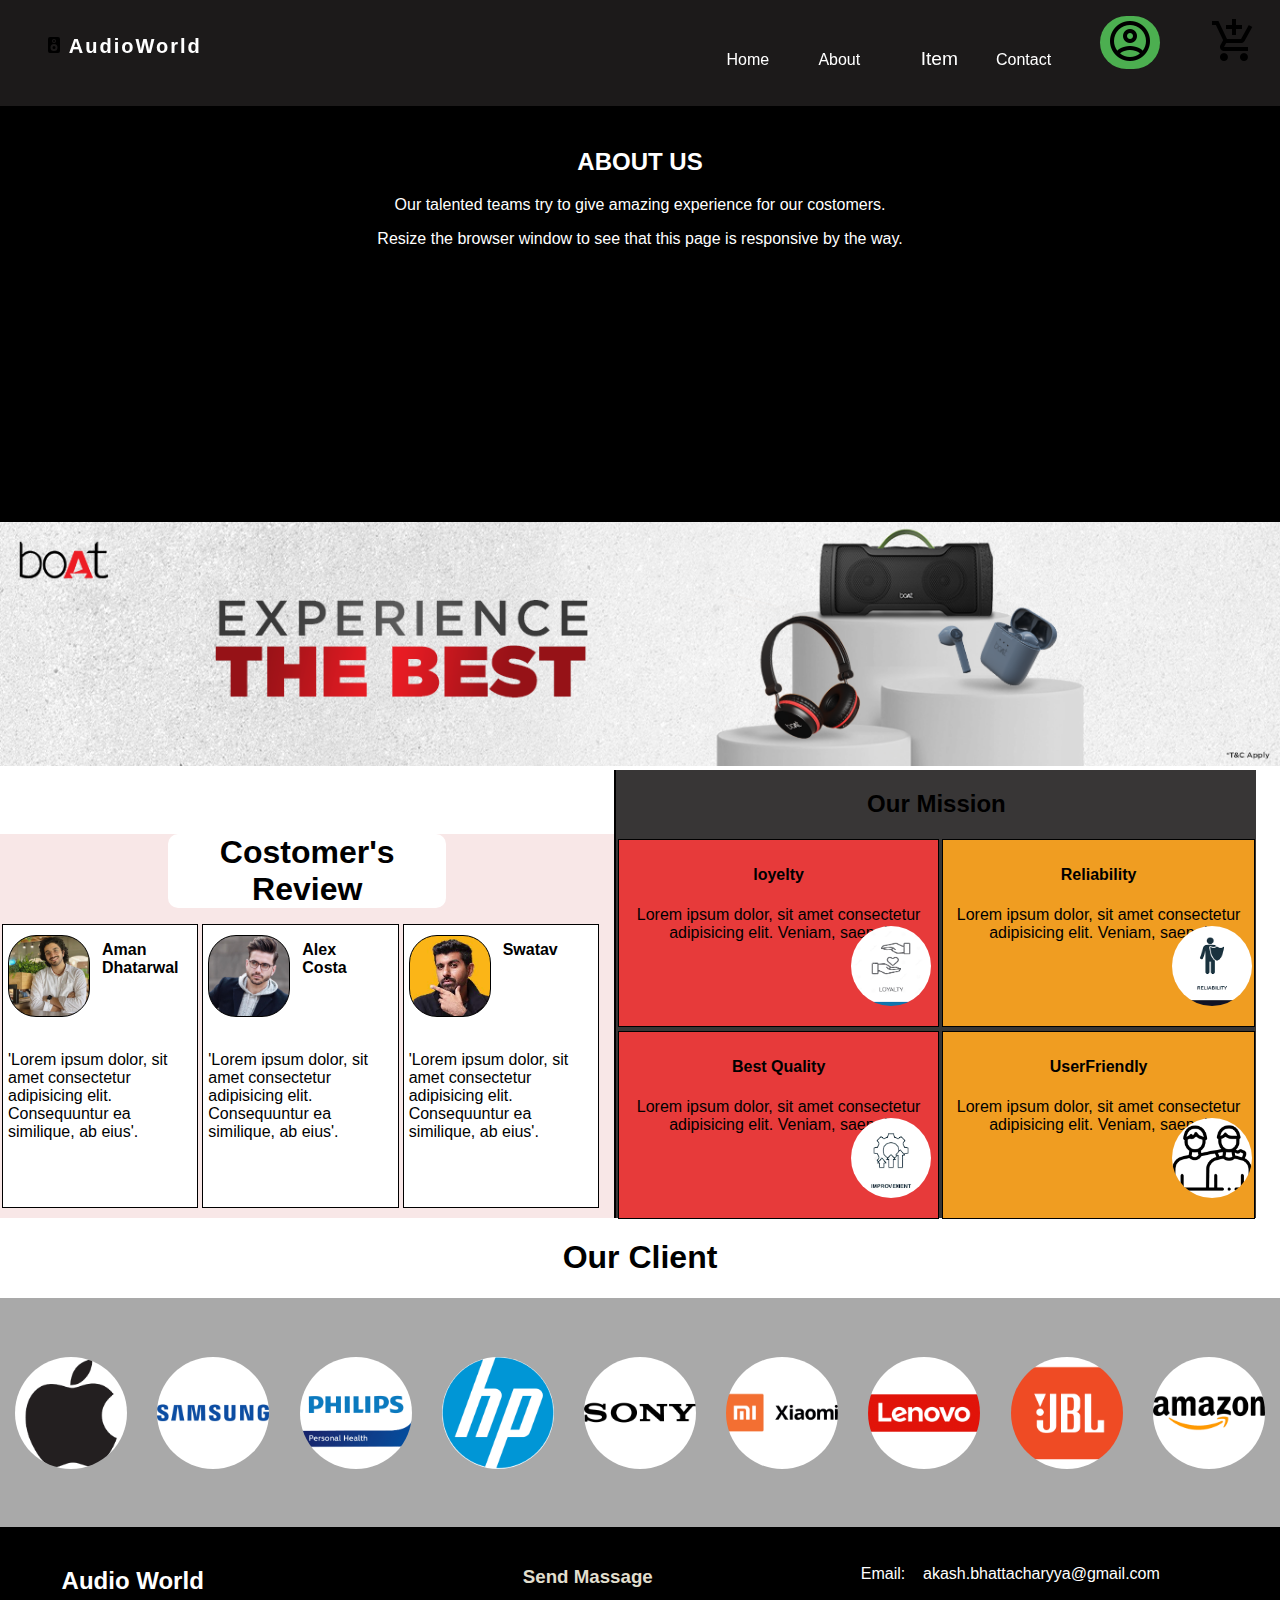
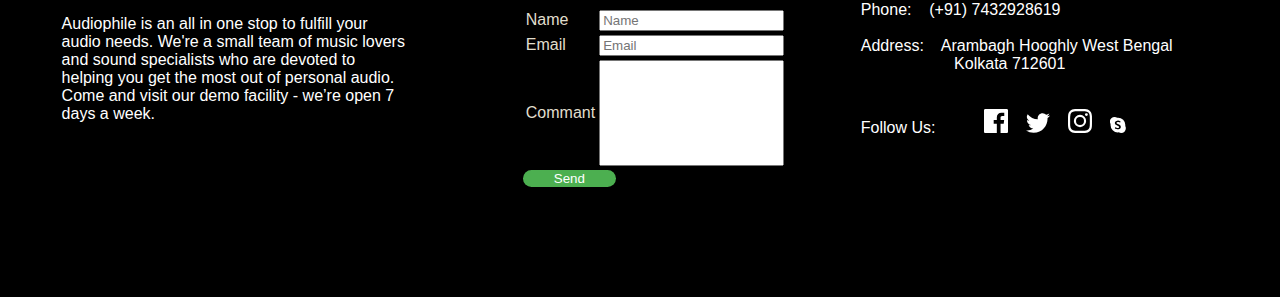
==== commit 1afafd97: "Add files via upload" ====
--- a/aboutus.html
+++ b/aboutus.html
@@ -7,97 +7,120 @@
     <meta name="viewport" content="width=device-width, initial-scale=1.0">
     <title>Document</title>
     <link rel="stylesheet" href="aboutus.css">
+    <link rel="stylesheet" href="https://maxcdn.bootstrapcdn.com/font-awesome/4.7.0/css/font-awesome.min.css">
+      <script src="https://code.jquery.com/jquery-3.3.1.js"></script>
 </head>
 
 <body>
 
     <div class="wholenavarea">
-        <div class="navber">
-            <div id="nav-left" class="nav-box">
-                <img src="image/speakerlogo.svg" alt="">
-                <h2>AudioWorld</h2>
-            </div>
-            <div id="nav-mid" class="nav-box">
-                <ul>
-                    <li class="item"><a href="index.html">Home</a></li>
-                    <!-- <li class="item"><a href="#">Item</a></li> -->
-                    <div class="dropdown">
-                        <button class="dropbtn-i">Item
-                            <!-- <i class="fa fa-caret-down"></i> -->
-                        </button>
-                        <div class="dropdown-content">
-                            <a href="headphone.html">Headphone</a>
-                            <a href="speaker.html">Speaker</a>
-                            <a href="earphone.html">Earphone</a>
-                        </div>
-                    </div>
-                    <li class="item"><a href="#">About</a></li>
-                    <li class="item"><a href="#ContactUs">Contact Us</a></li>
-
-                </ul>
-            </div>
-            <div class="call">
-                <img src="image/delivery.png">
-                <div id="text"> <b> Call And Order Now <br> +7432928619 </b></div>
-            </div>
-            <div id="nav-right" class="nav-box">
-                <a href="/"><img src="image/search.png"></a>
-
-
-
-
-
-                <button onclick="document.getElementById('id01').style.display='block'" style="width:auto;"> <img
-                        src="image/account.png"> </button>
-
-                <div id="id01" class="modal">
-
-                    <form class="modal-content animate" action="/action_page.php">
-                        <div class="imgcontainer">
-                            <span onclick="document.getElementById('id01').style.display='none'" class="close"
-                                title="Close Modal">×</span>
-                            <img src='image/avater.png' alt="Avatar" class="avatar">
-                        </div>
-
-                        <div class="container">
-                            <label><b>Username</b></label>
-                            <input type="text" placeholder="Enter Username" name="uname" required>
-
-                            <label><b>Password</b></label>
-                            <input type="password" placeholder="Enter Password" name="psw" required>
-
-                            <button type="submit">Login</button>
-                            <input type="checkbox" checked="checked"> Remember me
-                        </div>
-
-                        <div class="container" style="background-color:#f1f1f1">
-                            <button type="button" onclick="document.getElementById('id01').style.display='none'"
-                                class="cancelbtn">Cancel</button>
-                            <span class="psw">Forgot <a href="#">password?</a></span>
-                        </div>
-                    </form>
-                </div>
-
-                <script>
-                    var modal = document.getElementById('id01');
-                    window.onclick = function (event) {
-                        if (event.target == modal) {
-                            modal.style.display = "none";
-                        }
-                    }
-                </script>
-
-                <i class="shopping-cart"> <img src="image/cart.png"> </i>
-
-
-            </div>
-
-        </div>
-        <div class="heading">
-            <h2>ABOUT US </h2>
-            <p>Our talented teams try to give amazing experience for our costomers.</p>
-            <p>Resize the browser window to see that this page is responsive by the way.</p>
-        </div>
+        <div class="wrapper">
+            <header>
+        
+                <nav>
+        
+                      <div class="menu-icon">
+                            <i class="fa fa-bars fa-2x"></i>
+                      </div>
+        
+                      <div class="logo">
+                            <img src="image/speakerlogo.svg" alt="">
+                            AudioWorld
+                      </div>
+        
+                      <div class="menu">
+                            <ul>
+                                  <li><a href="index.html">Home</a></li>
+                                  <li><a href="aboutus.html">About</a></li>
+                                  <li><div class="dropdown">
+                                        <button class="dropbtn-i">Item
+                                            <!-- <i class="fa fa-caret-down"></i> -->
+                                        </button>
+                                        <div class="dropdown-content">
+                                            <a href="headphone.html">Headphone</a>
+                                            <a href="speaker.html">Speaker</a>
+                                            <a href="earphone.html">Earphone</a>
+                                        </div>
+                                    </div></li>
+                                  <li><a href="#Contact">Contact</a></li>
+                                  <li> <button onclick="document.getElementById('id01').style.display='block'" style="width:auto;"> <img src="image/account.png"> </button>
+                
+                                        <div id="id01" class="modal">
+                                  
+                                              <form class="modal-content animate" action="/action_page.php">
+                                                    <div class="imgcontainer">
+                                                          <span onclick="document.getElementById('id01').style.display='none'" class="close" title="Close Modal">×</span>
+                                                          <img src='image/avater.png'
+                                   alt="Avatar" class="avatar">
+                                                    </div>
+                                  
+                                                    <div class="container">
+                                                          <label><b>Username</b></label>
+                                                          <input type="text" placeholder="Enter Username" name="uname" required>
+                                  
+                                                          <label><b>Password</b></label>
+                                                          <input type="password" placeholder="Enter Password" name="psw" required>
+                                  
+                                                          <button type="submit">Login</button>
+                                                          <input type="checkbox" checked="checked"> Remember me
+                                                    </div>
+                                  
+                                                    <div class="container" style="background-color:#f1f1f1">
+                                                          <button type="button" onclick="document.getElementById('id01').style.display='none'" class="cancelbtn">Cancel</button>
+                                                          <span class="psw">Forgot <a href="#">password?</a></span>
+                                                    </div>
+                                              </form>
+                                        </div>
+                                  
+                                        <script>
+                                              var modal = document.getElementById('id01');
+                                              window.onclick = function(event) {
+                                                    if (event.target == modal) {
+                                                          modal.style.display = "none";
+                                                    }
+                                              }
+                                        </script> </li>
+        
+                                        <li><a href="/"><img src="image/cart.png"></a></li>
+                                        
+                            </ul>
+                      </div>
+                      
+        
+                </nav>
+                <div class="heading">
+                    <h2>ABOUT US </h2>
+                    <p>Our talented teams try to give amazing experience for our costomers.</p>
+                    <p>Resize the browser window to see that this page is responsive by the way.</p>
+                </div>
+          </header>
+        
+          <script type="text/javascript">
+        
+            // Menu-toggle button
+        
+            $(document).ready(function() {
+                  $(".menu-icon").on("click", function() {
+                        $("nav ul").toggleClass("showing");
+                  });
+            });
+        
+            // Scrolling Effect
+        
+            $(window).on("scroll", function() {
+                  if($(window).scrollTop()) {
+                        $('nav').addClass('black');
+                  }
+        
+                  else {
+                        $('nav').removeClass('black');
+                  }
+            })
+        
+        
+            </script>
+            </div>
+
     </div>
 
     <div class="upper-sec">
@@ -197,7 +220,7 @@
         </div>
     </div>
 
-    <section id="ContactUs">
+    <section id="Contact">
         <div class="footer">
             <div class="fo-box1">
                 <h2> Audio World</h2>
--- a/aboutus.css
+++ b/aboutus.css
@@ -1,147 +1,168 @@
-.wholenavarea{
-    width: 100%;
-    height: 80%;
+html, body {
+    margin: 0;
+    padding: 0;
+    width: 100%;
+}
+
+body {
+    font-family: "Helvetica Neue",sans-serif;
+    font-weight: lighter;
+}
+header{
     background-color: black;
-}
+    height: 58vh;
+    width: 100vw;
+    
+    
+}
+
+.logo {
+    line-height: 60px;
+    position: fixed;
+    float: left;
+    margin: 16px 46px;
+    color: #fff;
+    font-weight: bold;
+    font-size: 20px;
+    letter-spacing: 2px;
+}
+
+nav {
+    position: fixed;
+    width: 100%;
+    line-height: 60px;
+    background-color: rgba(31, 29, 29, 0.904);
+
+}
+
+nav ul {
+    line-height: 60px;
+    list-style: none;
+    background: rgba(0, 0, 0, 0);
+    overflow: hidden;
+    color: #fff;
+    padding: 0;
+    text-align: right;
+    margin: 0;
+    padding-left: 40px;
+    transition: 1s;
+}
+
+nav.black ul {
+    background: #000;
+}
+
+nav ul li {
+    display: inline-block;
+    padding: 1rem 1.4rem ;
+}
+
+nav ul li a {
+    text-decoration: none;
+    color: #fff;
+    font-size: 16px;
+}
+
+
+.menu-icon {
+    line-height: 60px;
+    width: 100%;
+    height: 30%;
+    background: #000;
+    text-align: right;
+    box-sizing: border-box;
+    padding: 15px 50px;
+    cursor: pointer;
+    color: #fff;
+    display: none;
+}
+
+@media(max-width: 400px) {
+
+    .logo {
+          position: fixed;
+          top: 0;
+          margin-top: 16px;
+    }
+
+    nav ul {
+          max-height: 0px;
+          background: #000;
+    }
+
+    nav.black ul {
+          background: #000;
+    }
+
+    .showing {
+          max-height: 34em;
+    }
+
+    nav ul li {
+          box-sizing: border-box;
+          width: 100%;
+          padding: 24px;
+          text-align: center;
+    }
+
+    .menu-icon {
+          display: block;
+    }
+
+}
+
+
+/* The dropdown container */
+
+    
+    /* Dropdown button */
+    .dropdown .dropbtn-i {
+        text-decoration: none;
+        color: white;
+        font-size: 1.2rem;
+        padding: 0rem;
+        border: none;
+        outline: none;
+        background-color: inherit;
+        margin: auto; /* Important for vertical align on mobile phones */
+      }
+      
+      
+      /* Dropdown content (hidden by default) */
+      .dropdown-content {
+        display: none;
+        position: absolute;
+        background-color: #f9f9f9;
+        min-width: 160px;
+        box-shadow: 0px 8px 16px 0px rgba(0,0,0,0.2);
+        z-index: 1;
+      }
+      
+      /* Links inside the dropdown */
+      .dropdown-content a {
+        float: none;
+        color: black;
+        padding: 12px 16px;
+        text-decoration: none;
+        display: block;
+        text-align: left;
+      }
+       /* Show the dropdown menu on hover */
+       .dropdown:hover .dropdown-content {
+        display: block;
+      }
 
 .heading{
-    font-size: 1.5rem;
-    color: white;
     text-align: center;
-    margin-top: 4rem;
-    padding-bottom: 1rem;
-}
-
-.navber{
-    display: flex;
-    border-radius: 8px;
-    height: 4rem;
-    background-color: rgb(218, 208, 208);
- 
-}
-.navber ul{
-    display: flex;
-    list-style: none;
-}
-.navber li a{
-    text-decoration: none;
-    font-size: 1.3rem;
-     margin: 1rem; 
-     padding: 8px;
-     
-    
-}
-.dropbtn{
-    margin: 1rem 0rem;
-
-}
-.dropbtn-i{
-    color: black;
-    font-size: 1.5rem;
-    background-color: rgb(216, 203, 203);
-}
-
-#nav-left{
-    display: flex;
-   padding: 0.3em;
-   margin-left: 1rem;
-}
-#nav-mid{
+    height: 70%;
+    width: 80%;
     margin: auto;
-}
-#nav-mid a{
-    margin: 1px;
-    text-decoration: none;
-    color: black;
-    padding: -2px 4px 0px 2px;
-    
-}
-#nav-mid a:hover{
-    color: white;
-    background-color: black;
-    border-radius: 7px;
-}
-.call{
-    display: flex;
-    width: 216px;
-    margin-top: 0.6rem;
-    margin-right: 3rem;
-}
-#text b{
-    color: black;
-}
-
-.call img{
-    height: 42px;
-    width: 42px;
-    margin: auto ;
-}
-#nav-right{
-    margin-top: 0.7rem;
-    margin-right: 1rem;
-}
-#nav-right img{
-    padding: 0.3rem;
-    height: 38px;
-    width: 38px;
-}
-/* #shopping-cart{
-    margin-left: 2px;
-    height: 10px;
-    width: 10px;
-}
-
-#shopping-cart img{
-    padding: 0.3rem;
-    height: 38px;
-    width: 38px;
-
-} */
-
-
-
-/* The dropdown container */
-.dropdown {
-    float: left;
-    overflow: hidden;
-  }
-  
-  /* Dropdown button */
-  .dropdown .dropbtn {
-    text-decoration: none;
-    font-size: 1.3rem;
-    margin: 1rem;
-    padding: 0rem;
-    border: none;
-    outline: none;
-    background-color: inherit;
-    margin: 0; /* Important for vertical align on mobile phones */
-  }
-  
-  
-  /* Dropdown content (hidden by default) */
-  .dropdown-content {
-    display: none;
-    position: absolute;
-    background-color: #f9f9f9;
-    min-width: 160px;
-    box-shadow: 0px 8px 16px 0px rgba(0,0,0,0.2);
-    z-index: 1;
-  }
-  
-  /* Links inside the dropdown */
-  .dropdown-content a {
-    float: none;
-    color: black;
-    padding: 12px 16px;
-    text-decoration: none;
-    display: block;
-    text-align: left;
-  }
-   /* Show the dropdown menu on hover */
-   .dropdown:hover .dropdown-content {
-    display: block;
-  }
+    color:white;
+    padding-top: 8rem;
+}
+
+
+
 
   /********** LOGIN dIALOG BOX **********/
 
@@ -453,20 +474,23 @@
 }
 
 @media screen and (max-width: 400px){
-
+    .upper-sec img{
+        height: 6rem;
+    }
     .upper-sec2{
         display: flex;
         flex-direction: column;
         height: 60rem;
         width: 100%;
         text-align: center;
-        margin-top: -10rem;
+        margin-top: -8rem;
     }
     
     .upper-left{
         margin: auto;
         width: 100%;
-        height: 30%;
+        height: 40%;
+        font-size: 0.9rem;
        
     }
     
